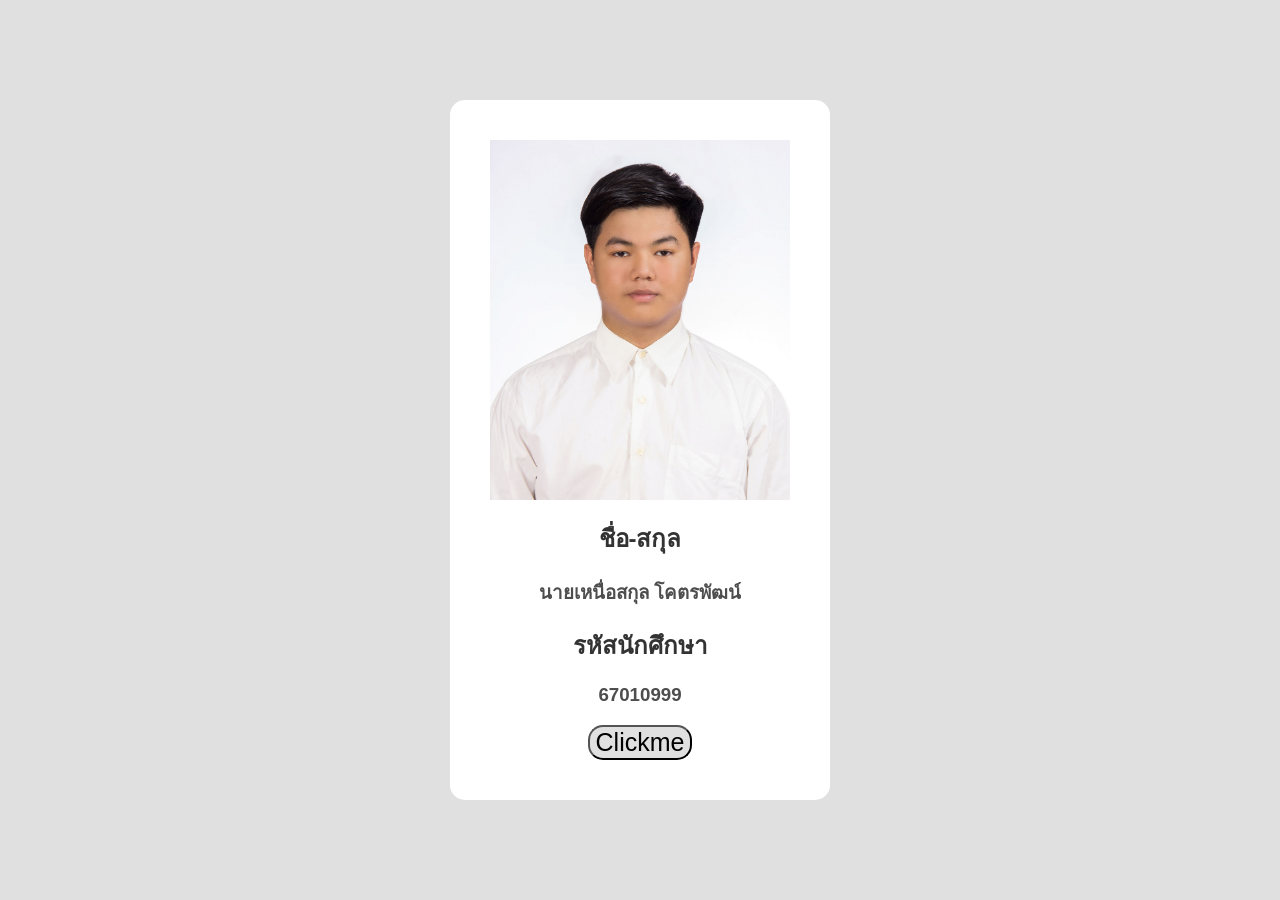
==== 67010999.html @ 7347b902 "upload" ====
<!DOCTYPE html>
<html lang="ed">
<head>
    <meta charset="UTF-8">
    <meta name="viewport" content="width=device-width, initial-scale=1.0">
    <title>Profile</title>
    <link rel="stylesheet" href="style.css">
</head>
<body>
    <div class="card">
        <img src="47581.jpg" alt="รูปโปรไฟล์" class="profile-img" style="width: 300px;">
        <h2 id="name">ชื่อ-สกุล</h2>
        <h3 id="name">นายเหนื่อสกุล โคตรพัฒน์</h3>
        <h2 id="name">รหัสนักศึกษา</h2>
        <h3 id="name">67010999</h3>
        <button style="font-size: 25px;">Clickme</button>
    </div>
    <script src="code.js"></script>
</body>
</html>
---- style.css ----
body {
    margin: 0;
    padding: 0;
    height: 100vh;
    display: flex;
    justify-content: center;
    align-items: center;
    background-color: #e0e0e0;
    font-family: sans-serif;
}

.card {
    background-color: white;
    padding: 40px;
    border-radius: 15px;
    text-align: center;
    width: 300px;
}

.profile-img {
    object-fit: cover;
}

h2 {
    margin-top: 15px;
    color: #333;
}

h3 {
    margin-top: 10px;
    color: #4e4e4e;
}

button {
    order: 2px solid #000000;
    border-radius: 15px;
    background-color: rgb(224, 224, 224);
}
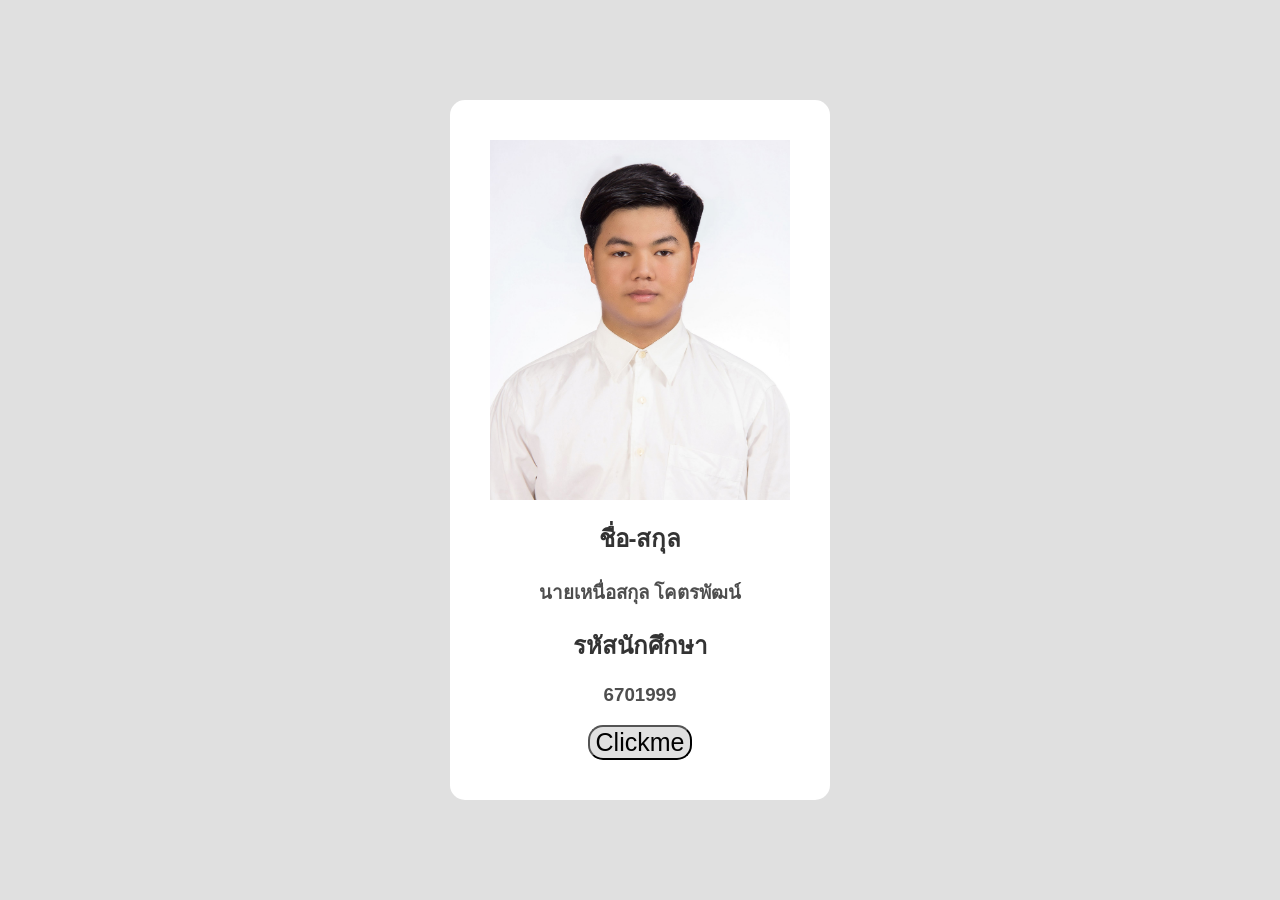
==== commit 9a9b9afd: "Update" ====
--- a/67010999.html
+++ b/67010999.html
@@ -12,9 +12,9 @@
         <h2 id="name">ชื่อ-สกุล</h2>
         <h3 id="name">นายเหนื่อสกุล โคตรพัฒน์</h3>
         <h2 id="name">รหัสนักศึกษา</h2>
-        <h3 id="name">67010999</h3>
+        <h3 id="name">6701999</h3>
         <button style="font-size: 25px;">Clickme</button>
     </div>
     <script src="code.js"></script>
 </body>
-</html>+</html>
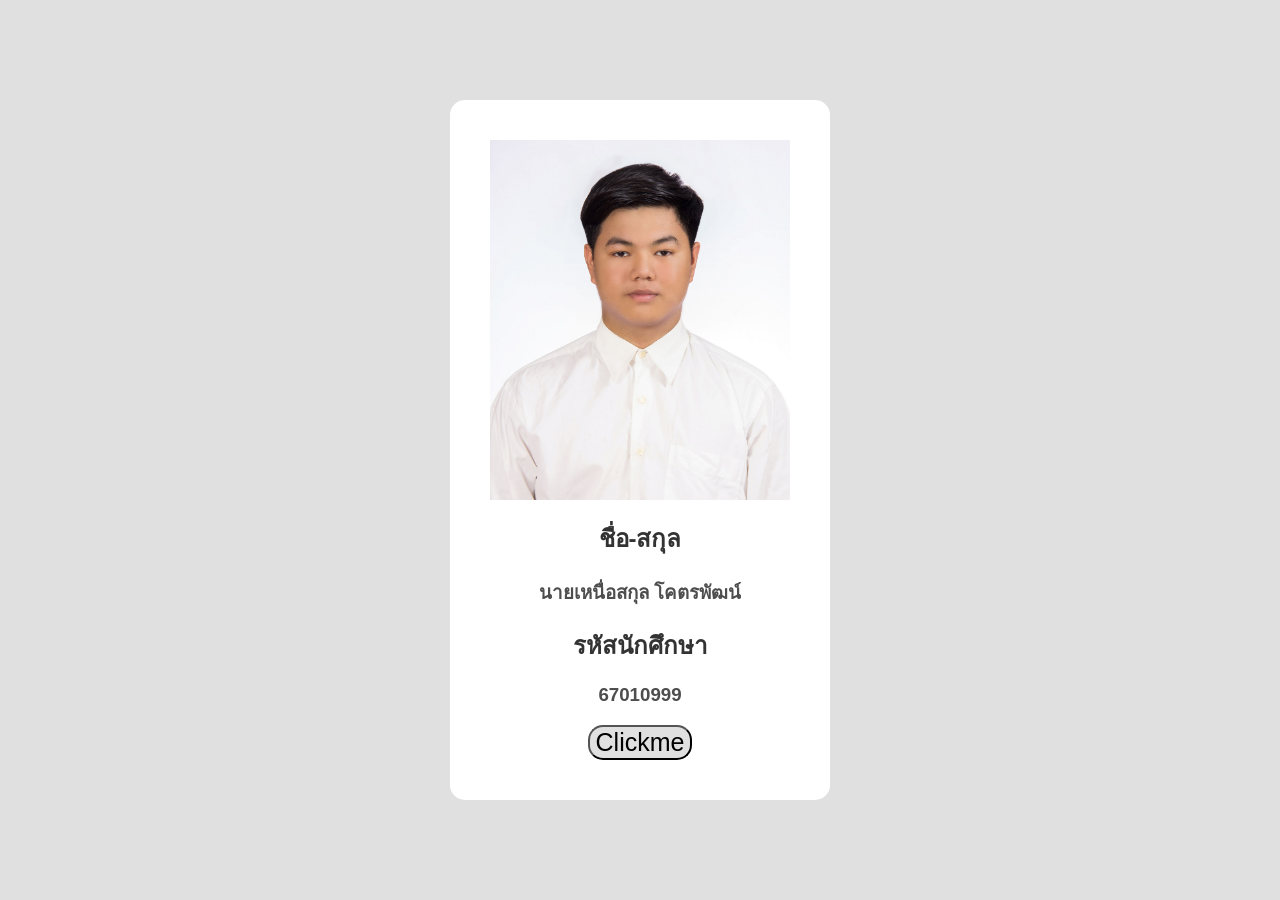
==== commit 56183dc9: "Update id" ====
--- a/67010999.html
+++ b/67010999.html
@@ -12,7 +12,7 @@
         <h2 id="name">ชื่อ-สกุล</h2>
         <h3 id="name">นายเหนื่อสกุล โคตรพัฒน์</h3>
         <h2 id="name">รหัสนักศึกษา</h2>
-        <h3 id="name">6701999</h3>
+        <h3 id="name">67010999</h3>
         <button style="font-size: 25px;">Clickme</button>
     </div>
     <script src="code.js"></script>
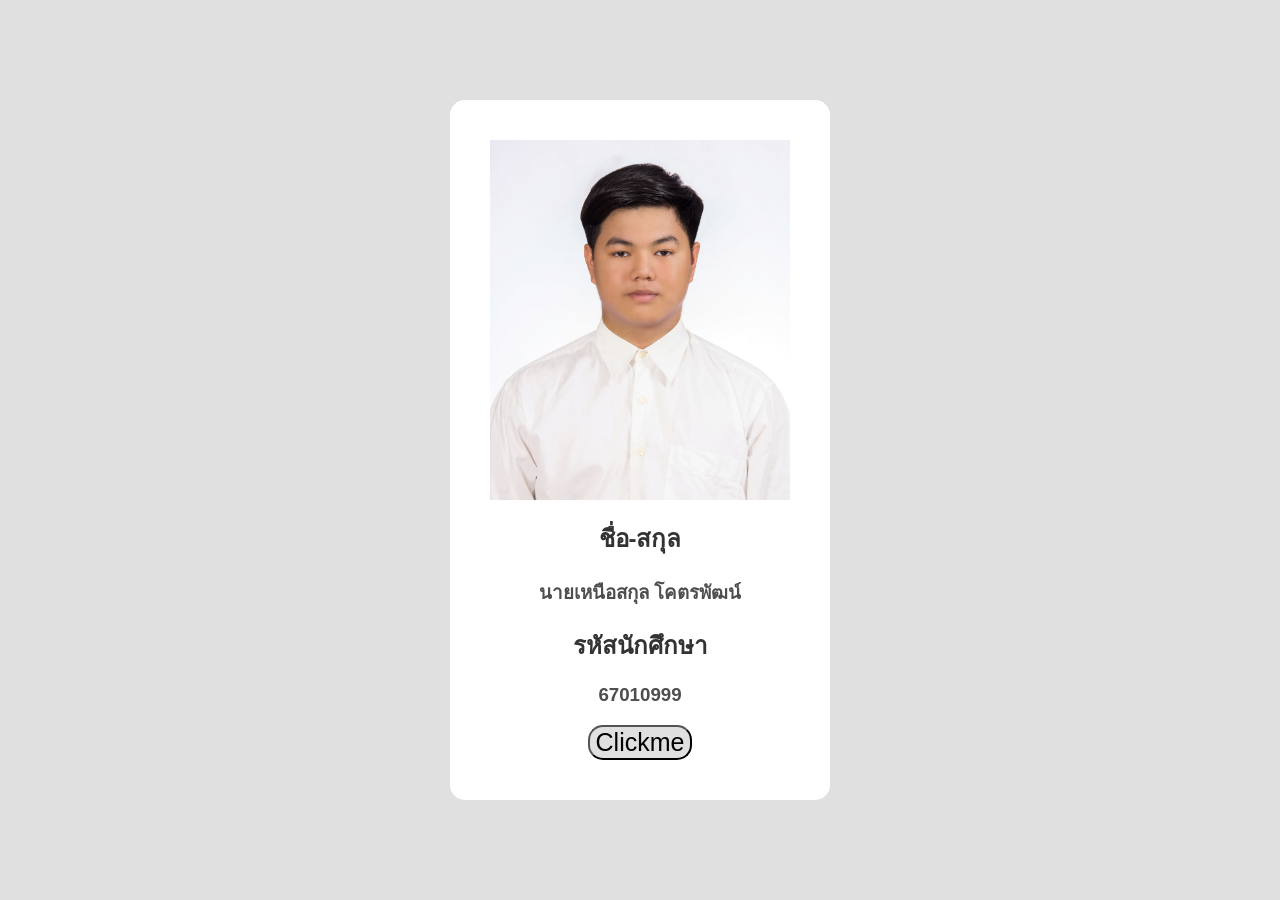
==== commit 3a988942: "upload" ====
--- a/67010999.html
+++ b/67010999.html
@@ -10,11 +10,11 @@
     <div class="card">
         <img src="47581.jpg" alt="รูปโปรไฟล์" class="profile-img" style="width: 300px;">
         <h2 id="name">ชื่อ-สกุล</h2>
-        <h3 id="name">นายเหนื่อสกุล โคตรพัฒน์</h3>
+        <h3 id="name">นายเหนือสกุล โคตรพัฒน์</h3>
         <h2 id="name">รหัสนักศึกษา</h2>
         <h3 id="name">67010999</h3>
         <button style="font-size: 25px;">Clickme</button>
     </div>
     <script src="code.js"></script>
 </body>
-</html>
+</html>
--- a/style.css
+++ b/style.css
@@ -6,7 +6,7 @@
     justify-content: center;
     align-items: center;
     background-color: #e0e0e0;
-    font-family: sans-serif;
+    font-family: sans-serif; 
 }
 
 .card {
